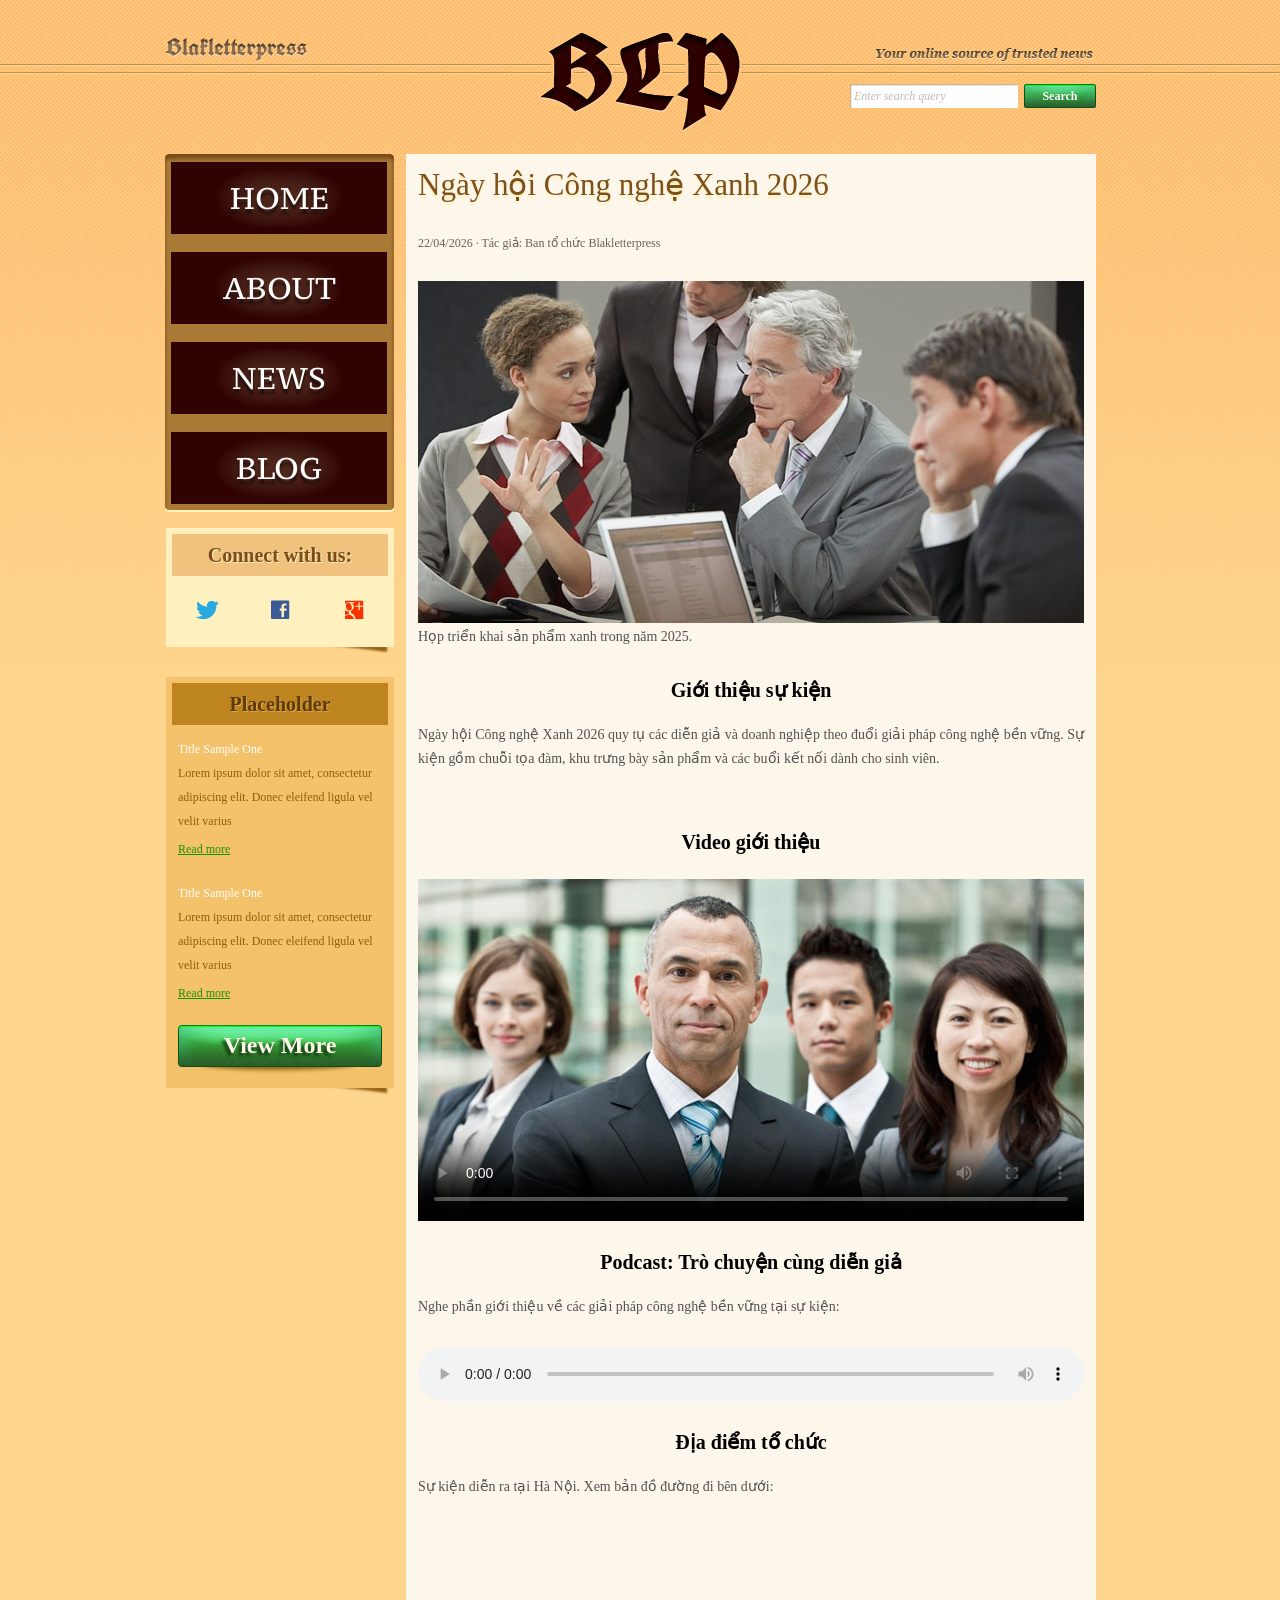
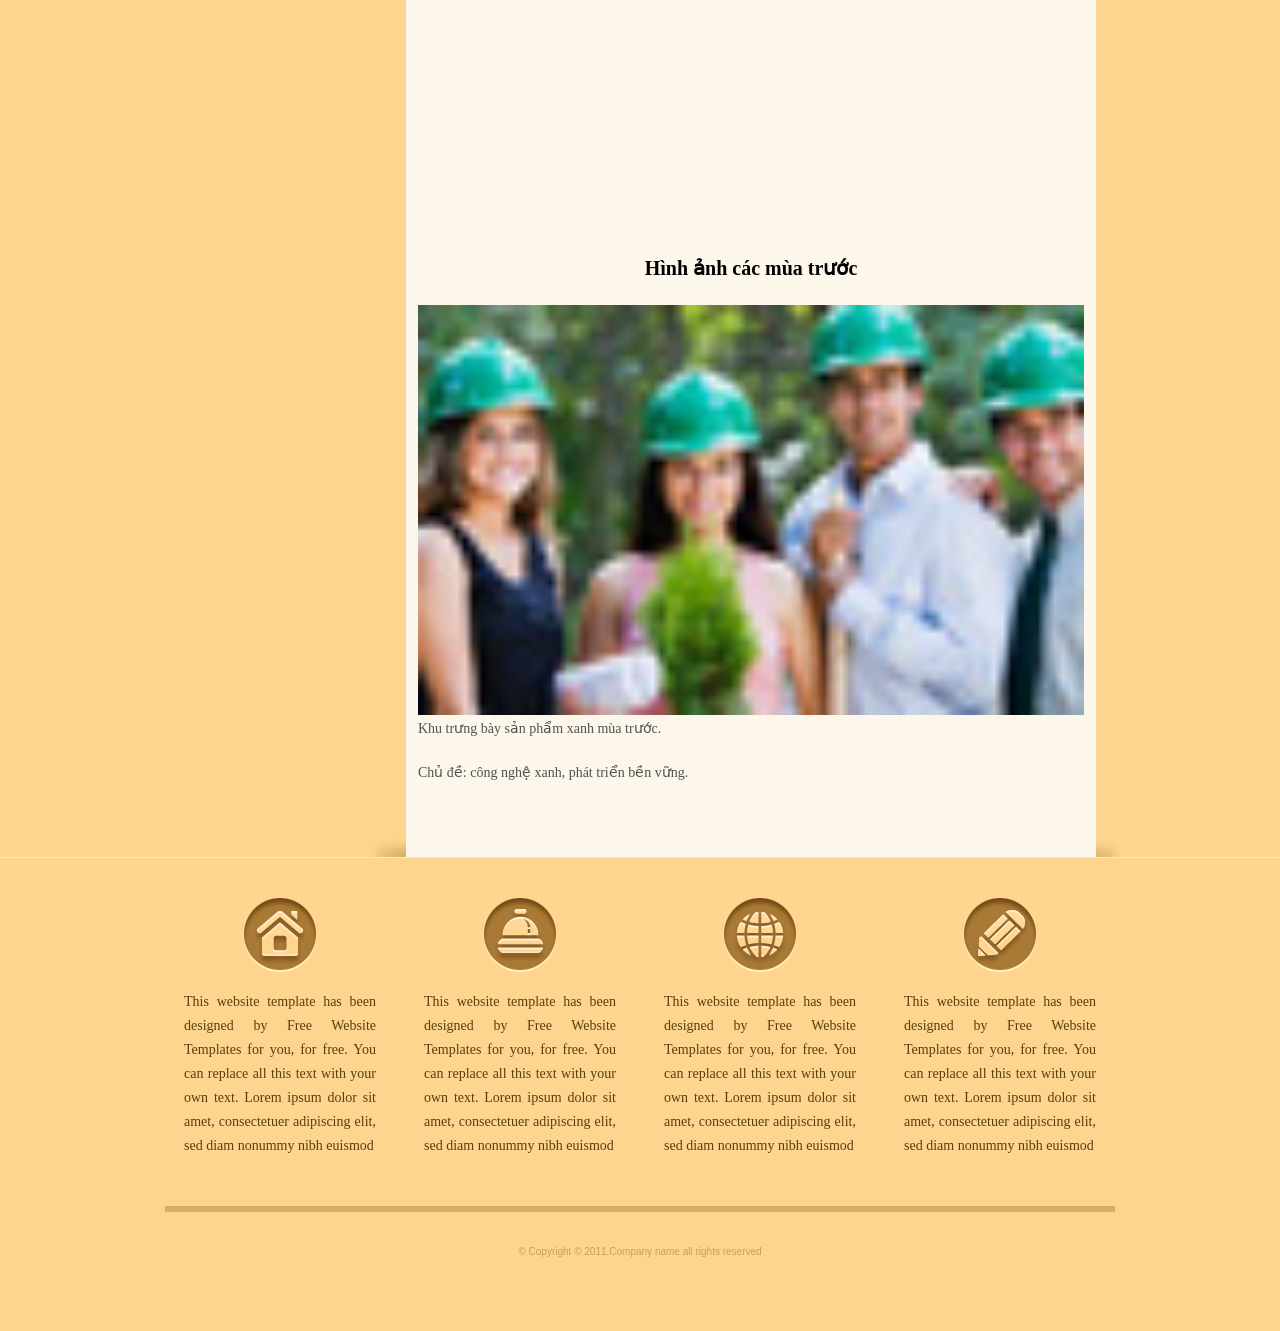
==== Assignment_02/media.html @ 8054fc32 "Add Assignment 02 web pages" ====
<!DOCTYPE html>
<!-- Website template by freewebsitetemplates.com -->
<html lang="vi">
<head>
	<meta charset="UTF-8">
	<meta name="viewport" content="width=device-width, initial-scale=1.0">
	<title>Ngày hội Công nghệ Xanh 2026 | Blakletterpress</title>
	<link rel="stylesheet" href="css/style.css" type="text/css">
</head>
<body>
	<div id="page">
		<header id="header">
			<div id="motto">
				<a href="index.html" class="sitename"><img src="images/blakletterpress.png" height="24" width="142" alt="Blakletterpress"></a>
				<p>
					<img src="images/header-text.png" height="14" width="218" alt="Your online source of trusted news">
				</p>
			</div>
			<div id="logo">
				<a href="index.html"><img src="images/logo.png" alt="Blakletterpress"></a>
			</div>
			<div id="searchbar">
				<form action="#" method="post">
					<input type="text" value="Enter search query" class="txtfield" onBlur="javascript:if(this.value==''){this.value=this.defaultValue;}" onFocus="javascript:if(this.value==this.defaultValue){this.value='';}">
					<input type="submit" value="Search" class="btn">
				</form>
			</div>
		</header>
		<div id="contents">
			<main id="main">
				<article class="body media-story">
					<h1>Ngày hội Công nghệ Xanh 2026</h1>
					<p class="event-meta"><time datetime="2026-04-22">22/04/2026</time> · Tác giả: Ban tổ chức Blakletterpress</p>

					<figure class="media-figure">
						<img src="images/meeting.jpg" alt="Các thành viên trao đổi về kế hoạch phát triển sản phẩm xanh" width="666" height="342">
						<figcaption>Họp triển khai sản phẩm xanh trong năm 2025.</figcaption>
					</figure>

					<section>
						<h2>Giới thiệu sự kiện</h2>
						<p>Ngày hội Công nghệ Xanh 2026 quy tụ các diễn giả và doanh nghiệp theo đuổi giải pháp công nghệ bền vững. Sự kiện gồm chuỗi tọa đàm, khu trưng bày sản phẩm và các buổi kết nối dành cho sinh viên.</p>
					</section>

					<section>
						<h2>Video giới thiệu</h2>
						<video controls preload="metadata" poster="images/team-large.jpg" aria-label="Video giới thiệu thiên nhiên và môi trường xanh">
							<source src="https://developer.mozilla.org/shared-assets/videos/flower.mp4" type="video/mp4">
							Trình duyệt của bạn không hỗ trợ phát video HTML5.
						</video>
					</section>

					<section>
						<h2>Podcast: Trò chuyện cùng diễn giả</h2>
						<p class="media-note">Nghe phần giới thiệu về các giải pháp công nghệ bền vững tại sự kiện:</p>
						<audio controls preload="metadata">
							<source src="media/podcast-gioi-thieu.m4a" type="audio/mp4">
							Trình duyệt của bạn không hỗ trợ phát âm thanh HTML5.
						</audio>
					</section>

					<section>
						<h2>Địa điểm tổ chức</h2>
						<p class="media-note">Sự kiện diễn ra tại Hà Nội. Xem bản đồ đường đi bên dưới:</p>
						<iframe class="map-frame" title="Bản đồ Hà Nội, địa điểm tổ chức Ngày hội Công nghệ Xanh 2026" src="https://www.google.com/maps?q=Hanoi%2C+Vietnam&amp;output=embed" loading="lazy" referrerpolicy="no-referrer-when-downgrade" allowfullscreen></iframe>
					</section>

					<section>
						<h2>Hình ảnh các mùa trước</h2>
						<figure class="media-figure">
							<img src="images/ecofriends.jpg" alt="Đội ngũ giới thiệu sản phẩm thân thiện với môi trường" width="78" height="48" loading="lazy">
							<figcaption>Khu trưng bày sản phẩm xanh mùa trước.</figcaption>
						</figure>
						<p>Chủ đề: công nghệ xanh, phát triển bền vững.</p>
					</section>
				</article>
			</main>
			<aside id="sidebar">
				<nav id="navigation" aria-label="Điều hướng chính">
					<div>
						<ul>
							<li><a href="index.html">Home</a></li>
							<li><a href="about.html">About</a></li>
							<li><a href="news.html">News</a></li>
							<li><a href="blog.html">Blog</a></li>
						</ul>
					</div>
				</nav>
				<div class="section">
					<div id="connect">
						<h2>Connect with us:</h2>
						<a href="http://freewebsitetemplates.com/go/twitter/" target="_blank" class="twitter" aria-label="Twitter"></a>
						<a href="http://freewebsitetemplates.com/go/facebook/" target="_blank" class="facebook" aria-label="Facebook"></a>
						<a href="http://freewebsitetemplates.com/go/googleplus/" target="_blank" class="googleplus" aria-label="Google Plus"></a>
					</div>
				</div>
				<div class="section">
					<div id="posts">
						<h2>Placeholder</h2>
						<ul>
							<li>
								<h5>Title Sample One</h5>
								<p>Lorem ipsum dolor sit amet, consectetur adipiscing elit. Donec eleifend ligula vel velit varius</p>
								<a href="news.html" class="more">Read more</a>
							</li>
							<li>
								<h5>Title Sample One</h5>
								<p>Lorem ipsum dolor sit amet, consectetur adipiscing elit. Donec eleifend ligula vel velit varius</p>
								<a href="news.html" class="more">Read more</a>
							</li>
						</ul>
						<a href="news.html" class="btn2">View More</a>
					</div>
				</div>
			</aside>
		</div>
		<footer id="footer">
			<div>
				<ul id="featured">
					<li><a href="index.html" class="home" aria-label="Home"></a><p>This website template has been designed by Free Website Templates for you, for free. You can replace all this text with your own text. Lorem ipsum dolor sit amet, consectetuer adipiscing elit, sed diam nonummy nibh euismod</p></li>
					<li><a href="index.html" class="bell" aria-label="News"></a><p>This website template has been designed by Free Website Templates for you, for free. You can replace all this text with your own text. Lorem ipsum dolor sit amet, consectetuer adipiscing elit, sed diam nonummy nibh euismod</p></li>
					<li><a href="index.html" class="globe" aria-label="Website"></a><p>This website template has been designed by Free Website Templates for you, for free. You can replace all this text with your own text. Lorem ipsum dolor sit amet, consectetuer adipiscing elit, sed diam nonummy nibh euismod</p></li>
					<li><a href="index.html" class="pencil" aria-label="Blog"></a><p>This website template has been designed by Free Website Templates for you, for free. You can replace all this text with your own text. Lorem ipsum dolor sit amet, consectetuer adipiscing elit, sed diam nonummy nibh euismod</p></li>
				</ul>
				<p id="footnote">© Copyright © 2011.Company name all rights reserved</p>
			</div>
		</footer>
	</div>
</body>
</html>
---- Assignment_02/css/style.css ----
/* Website template by freewebsitetemplates.com */
@font-face {
	font-family: 'PTSerif-Caption';
	src: url('../fonts/PT_Serif-Caption-Web-Regular.eot');
	src: local('☺'), url('../fonts/PT_Serif-Caption-Web-Regular.woff') format('woff'), url('../fonts/PT_Serif-Caption-Web-Regular.ttf') format('truetype'), url('../fonts/PT_Serif-Caption-Web-Regular.svg') format('svg');
	font-weight: normal;
	font-style: normal;
}
@font-face {
	font-family: 'UnifrakturCook-Bold';
	src: url('../fonts/UnifrakturCook-Bold.eot');
	src: local('☺'), url('../fonts/UnifrakturCook-Bold.woff') format('woff'), url('../fonts/UnifrakturCook-Bold.ttf') format('truetype'), url('../fonts/UnifrakturCook-Bold.svg') format('svg');
	font-weight: normal;
	font-style: normal;
}
body {
	background: #fed58e url(../images/bg-body.png) repeat-x left top;
	font-family: Georgia, "Times New Roman", Times, serif;
	margin: 0;
}
#background {
}
#page {
	width: 960px;
	margin: 0 auto;
}
img {
	border: 0;
}
/*------------------------------ SPRITES ------------------------------*/
.btn, .btn2, #searchbar form input.txtfield, #navigation li, #navigation li a:hover, #navigation li.selected a {
	background: url(../images/interface.png) no-repeat;
}
#navigation, #navigation > div, #navigation ul {
	background-image: url(../images/bg-navigation.png);
	background-repeat: no-repeat;
}
#connect > a, #featured li > a {
	background: url(../images/icons.png) no-repeat;
}
.btn {
	background-position: -178px 0;
	color: #fcfefc;
	cursor: pointer;
	font-family: Georgia, "Times New Roman", Times, serif;
	font-size: 12px;
	font-weight: bold;
	height: 24px;
	line-height: 24px;
	width: 72px;
	padding: 0 0 4px;
	text-align: center;
}
.btn:hover {
	background-position: -260px 0;
}
.btn2 {
	background-position: 0 -32px;
	display: block;
	color: #fdf6ea;
	font-family: Georgia, "Times New Roman", Times, serif;
	font-size: 24px;
	font-weight: bold;
	height: 51px;
	line-height: 40px;
	width: 204px;
	text-align: center;
	text-decoration: none;
	text-shadow: -3px 3px 3px #173c13;
}
.btn2:hover {
	background-position: -216px -31px;
}
/*------------------------------ HEADER ------------------------------*/
#header {
	height: 106px;
	padding: 24px 0;
	text-align: center;
	position: relative
}
/** motto **/
#motto {
	text-align: right;
	padding: 13px 27px 15px 0;
}
a.sitename {
	float: left;
	display: inline-block;
	font-family: "UnifrakturCook-Bold";
	font-size: 24px;
	height: 24px;
	margin-left: 5px;
}
#motto p {
	display: inline-block;
	height: 24px;
	line-height: 24px;
	margin: 8px 0 0;
}
/** Logo **/
#logo {
	display: inline-block;
	position: absolute;
	left: 360px;
	top: 24px;
}
/** Searchbar **/
#searchbar {
	padding: 0 24px 15px 0;
	text-align: right;
}
#searchbar form {
	display: inline-block;
*float: right; /** Needed for IE7 **/
}
#searchbar form input {
	float: left;
	border: 0;
	margin: 0;
}
#searchbar input.txtfield {
	background-position: 0 0;
	color: #c3baaf;
	font-family: Georgia, "Times New Roman", Times, serif;
	font-size: 12px;
	font-style: italic;
	height: 24px;
	line-height: 24px;
	width: 160px;
	margin: 0 6px 0 0;
	padding: 0 4px;
}
/*------------------------------ CONTENTS ------------------------------*/
#contents {
	background: url(../images/content-shadow.png) no-repeat right bottom;
*display: inline-block; /** Needed for IE7 **/
}
#contents:after {
	clear:both;
	content:"";
	display:block;
	height:0;
	line-height:0;
	visibility:hidden;
}
#contents h1 {
	color: #7e501c;
	font-size: 31px;
	font-weight: normal;
	margin: 0 0 30px;
	text-align: justify;
	text-shadow: 0 3px #fdf2be;
}
#contents h1 a {
	color: #7e501c;
}
#contents h1 em {
	font-weight: bold;
	text-transform: uppercase;
}
#contents h2 {
	font-size: 20px;
	line-height: 42px;
	margin: 0 0 24px;
	text-align: center;
}
#contents h3 {
	color: #300302;
	font-size: 18px;
	line-height: 24px;
	margin: 0 0 0;
	text-transform: uppercase;
}
#contents h4 {
	color: #300302;
	font-size: 14px;
	line-height: 24px;
	margin: 0;
}
#contents p {
	color: #525252;
	font-size: 14px;
	line-height: 24px;
	margin: 0;
	padding: 0 0 30px;
	text-align: justify;
}
#contents p a {
	color: #525252;
}
#contents p a:hover {
	color: #e19320;
}
/** MAIN **/
#main {
	float: right;
	background-color: #fdf6ea;
	min-height: 982px;
	width: 666px;
	margin: 0 24px 0 12px;
	padding: 12px 12px 22px;
}
#main div.body {
	padding: 0 30px;
}
/** list **/
#list {
	list-style: none;
	margin: 30px 0;
	padding: 0;
}
#list li {
	display: inline-block;
	width: 100%;
	margin: 0 0 54px;
}
#list span.time {
	float: right;
	font-size: 12px;
	font-weight: bold;
	margin: 7px 0 0;
}
#list li p {
	padding-bottom: 0;
}
#list li a.more {
	float: right;
	color: #300302;
	font-size: 14px;
	font-style: italic;
}
#list li a.more:hover {
	color: #097a07;
}
/** pagination **/
#pagination {
	font-family: Arial, Helvetica, sans-serif;
	font-size: 12px;
	text-align: center;
}
#pagination a {
	color: #a2a2a1;
	margin: 0 3px;
	padding: 0 2px;
	text-decoration: none;
}
#pagination a:hover {
	color: #be841f;
}
/** gallery **/
#gallery {
	margin: 0 0 36px;
}
#gallery > div {
	margin: 0 0 14px;
}
#gallery ul {
	background-color: #ebe0ce;
	display: inline-block;
	list-style: none;
	width: 606px;
	margin: 0;
	padding: 6px 30px;
}
#gallery ul li {
	float: left;
	cursor: pointer;
	height: 48px;
	width: 78px;
	margin: 0 11px;
}
#gallery ul li:hover {
	filter:alpha(opacity=80);
	opacity: 0.8;
}
/** SIDEBAR **/
#sidebar {
	float: left;
	height: auto;
	width: 229px;
	margin-left: 5px;
}
#sidebar div.section {
	background: url(../images/box-shadow-bottom.png) no-repeat left bottom;
	margin: 0 0 24px;
	padding: 0 0 6px;
}
/** Navigation **/
#navigation {
	background-position: -468px bottom;
	margin: 0 0 16px;
	padding: 0 0 8px;
}
#navigation > div {
	background-position: 0 top;
	padding: 8px 0 0;
}
#navigation ul {
	background-position: -234px top;
	background-repeat: repeat-y;
	list-style: none;
	margin: 0;
	padding: 0 6px;
}
#navigation li {
	background-position: 0 -90px;
	height: 72px;
	width: 216px;
	margin-top: 18px;
}
#navigation li:hover, #navigation li.selected {
	background-position: -226px -90px;
}
#navigation li:first-child {
	margin-top: 0;
}
#navigation li a {
	color: #fffefd;
	display: block;
	font: 30px/72px "PTSerif-Caption";
	text-align: center;
	text-decoration: none;
	text-transform: uppercase;
	text-shadow: 0 5px 2px #27100c;
}
#navigation li a:hover, #navigation li.selected a {
	background-position: 24px -162px;
}
/** connect **/
#connect {
	background-color: #fef1bf;
	margin-left: 1px;
	padding: 6px;
}
#connect h2 {
	background-color: #f0c27e;
	color: #7b4c1a;
	text-shadow: 1px 1px #fdf2be;
}
#connect > a {
	display: inline-block;
	height: 19px;
	width: 23px;
	margin: 0 24px 18px;
}
#connect a.twitter {
	background-position: 0 0;
}
#connect a.facebook {
	background-position: -72px 0;
	width: 19px;
}
#connect a.googleplus {
	background-position: -141px 0;
	width: 22px;
}
/** Post **/
#posts {
	background-color: #f4c26b;
	margin-left: 1px;
	padding: 6px;
}
#posts h2 {
	background-color: #be841f;
	color: #5c3b10;
	margin-bottom: 12px;
	text-shadow: 1px 1px #dfa643;
}
#posts ul {
	list-style: none;
	margin: 0;
	padding: 0 6px;
	overflow: hidden;
}
#posts li {
	margin: 0 0 24px;
}
#posts h5 {
	color: #fff;
	font-size: 12px;
	font-weight: normal;
	line-height: 24px;
	margin: 0;
}
#posts p {
	color: #8f5e08;
	font-size: 12px;
	padding-bottom: 6px;
	text-align: left;
}
#posts a.more {
	color: #199209;
	font-size: 12px;
}
#posts a.more:hover {
	color: #bb8528;
}
#posts a.btn2 {
	margin: 0 auto 6px;
}
/** hover states **/
#contents h1 a:hover, #posts p a:hover {
	text-decoration: none;
}
/*------------------------------ FOOTER ------------------------------*/
#footer {
	border-top: 1px solid #ffe6bc;
	width: 100%;
	padding: 40px 0;
	position: absolute;
	left: 0;
}
#footer > div {
	width: 960px;
	margin: 0 auto;
}
/** featured **/
#featured {
	display: inline-block;
	list-style: none;
	margin: 0 0 30px;
	padding: 0;
}
#featured li {
	float: left;
	width: 192px;
	margin: 0 24px;
}
#featured li > a {
	display: block;
	height: 74px;
	width: 72px;
	margin: 0 auto 18px;
}
#featured li a.home {
	background-position: -91px -27px;
}
#featured li a.bell {
	background-position: -91px -112px;
}
#featured li a.globe {
	background-position: -91px -196px;
}
#featured li a.pencil {
	background-position: -91px -280px;
}
#featured li a.home:hover {
	background-position: 0 -27px;
}
#featured li a.bell:hover {
	background-position: 0 -112px;
}
#featured li a.globe:hover {
	background-position: 0 -196px;
}
#featured li a.pencil:hover {
	background-position: 0 -280px;
}
#featured li p {
	color: #593e0f;
	font: 14px/24px "Times New Roman", Times, serif;
	text-align: justify;
}
#featured li p a {
	color: #593e0f;
}
#featured li p a:hover {
	color: #bb8528;
}
#footnote {
	color: #c89f59;
	font-family: "Trebuchet MS", Arial, Helvetica, sans-serif;
	font-size: 10px;
	width: 950px;
	border-top: 6px solid #d6ae6a;
	margin: 0 auto;
	padding: 34px 0;
	text-align: center;
}

/* Assignment 02: registration form */
#contents .registration-intro {
	padding-bottom: 12px;
}
.registration-form fieldset {
	border: 1px solid #d6d0c4;
	margin: 0 0 8px;
	padding: 7px 10px 10px;
}
.registration-form legend {
	color: #4b4132;
	font-size: 13px;
	padding: 0 4px;
}
.registration-form .form-field {
	margin: 0 0 10px;
}
.registration-form .form-field:last-child {
	margin-bottom: 0;
}
.registration-form .form-field > label {
	color: #525252;
	display: block;
	font-size: 12px;
	line-height: 18px;
	margin: 0 0 3px;
}
.registration-form .field-label {
	color: #525252;
	display: block;
	font-size: 12px;
	line-height: 18px;
	margin: 0 0 3px;
}
.registration-form input[type="text"],
.registration-form input[type="email"],
.registration-form input[type="password"],
.registration-form input[type="tel"],
.registration-form input[type="date"],
.registration-form select,
.registration-form textarea {
	background-color: #fff;
	border: 1px solid #bdb7ac;
	box-sizing: border-box;
	color: #333;
	font: 12px Georgia, "Times New Roman", Times, serif;
	max-width: 100%;
	padding: 4px 6px;
}
.registration-form input[type="text"],
.registration-form input[type="email"],
.registration-form input[type="password"],
.registration-form input[type="tel"],
.registration-form input[type="date"],
.registration-form select {
	min-height: 25px;
	width: 230px;
}
.registration-form .choice-group {
	display: flex;
	flex-wrap: wrap;
	gap: 6px 16px;
}
.registration-form .choice-group label,
.registration-form .consent-label {
	align-items: center;
	color: #525252;
	display: inline-flex;
	font-size: 12px;
	gap: 4px;
	line-height: 18px;
}
.registration-form input[type="checkbox"],
.registration-form input[type="radio"] {
	margin: 0;
}
.registration-form textarea {
	min-height: 72px;
	resize: vertical;
	width: 100%;
}
.registration-form .form-actions {
	display: flex;
	gap: 8px;
}
.registration-form button.btn {
	border: 0;
}
#contents .registration-form .form-status {
	color: #176a20;
	font-size: 13px;
	line-height: 20px;
	margin: 8px 0 0;
	padding: 0;
	text-align: left;
}

/* Assignment 02: HTML5 media page */
#contents .media-story .event-meta {
	color: #6a6257;
	font-size: 12px;
	line-height: 20px;
	padding-bottom: 12px;
}
#contents .media-story section {
	margin: 0 0 20px;
}
#contents .media-story h2 {
	margin: 14px 0 12px;
}
#contents .media-figure {
	margin: 16px 0 20px;
}
#contents .media-figure img {
	display: block;
	height: auto;
	max-width: 100%;
	width: 100%;
}
#contents .media-figure figcaption {
	color: #525252;
	font-size: 14px;
	line-height: 24px;
	padding-top: 2px;
	text-align: left;
}
#contents .media-story video {
	background: #111;
	display: block;
	height: auto;
	margin: 16px 0 0;
	max-width: 100%;
	width: 100%;
}
#contents .media-story audio {
	display: block;
	margin: 16px 0 0;
	max-width: 100%;
	width: 100%;
}
#contents .media-story .map-frame {
	border: 0;
	display: block;
	height: 300px;
	margin: 16px 0 0;
	max-width: 100%;
	width: 100%;
}
#contents .media-story .media-note {
	padding-bottom: 12px;
}
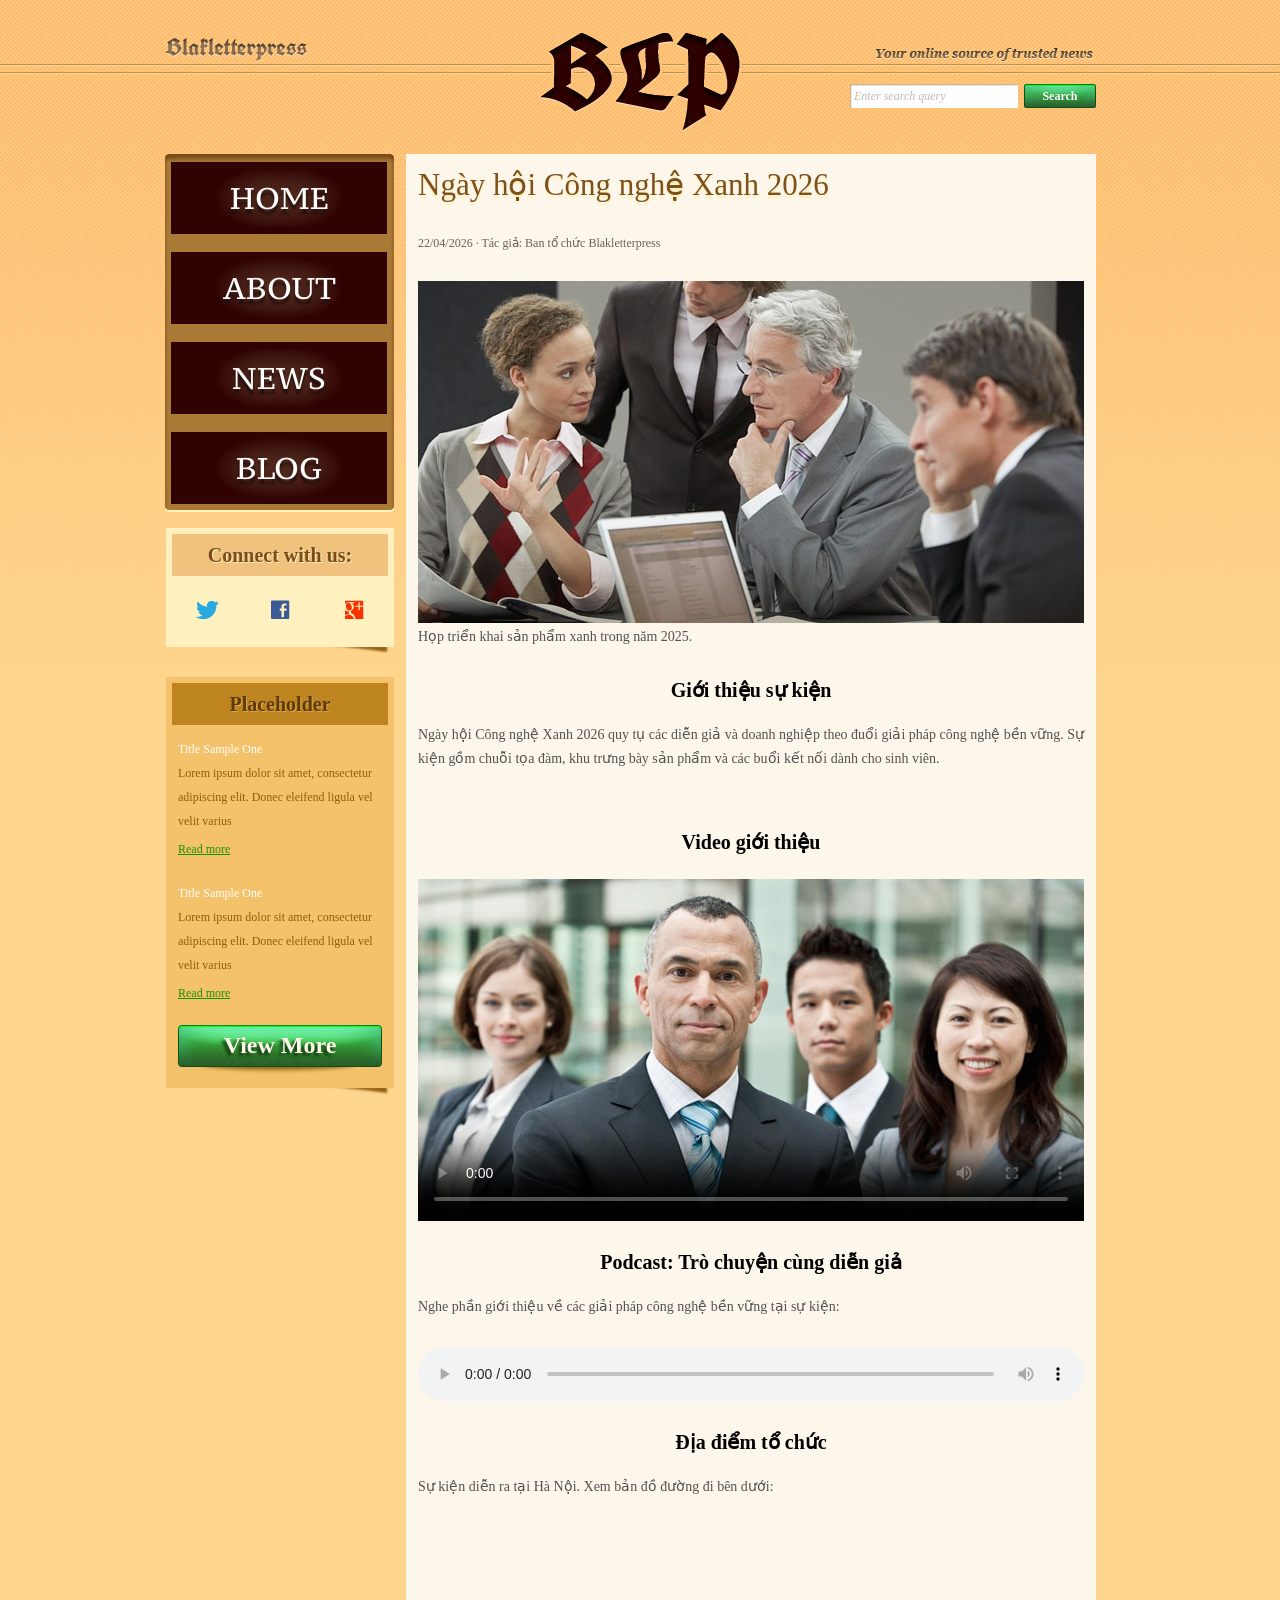
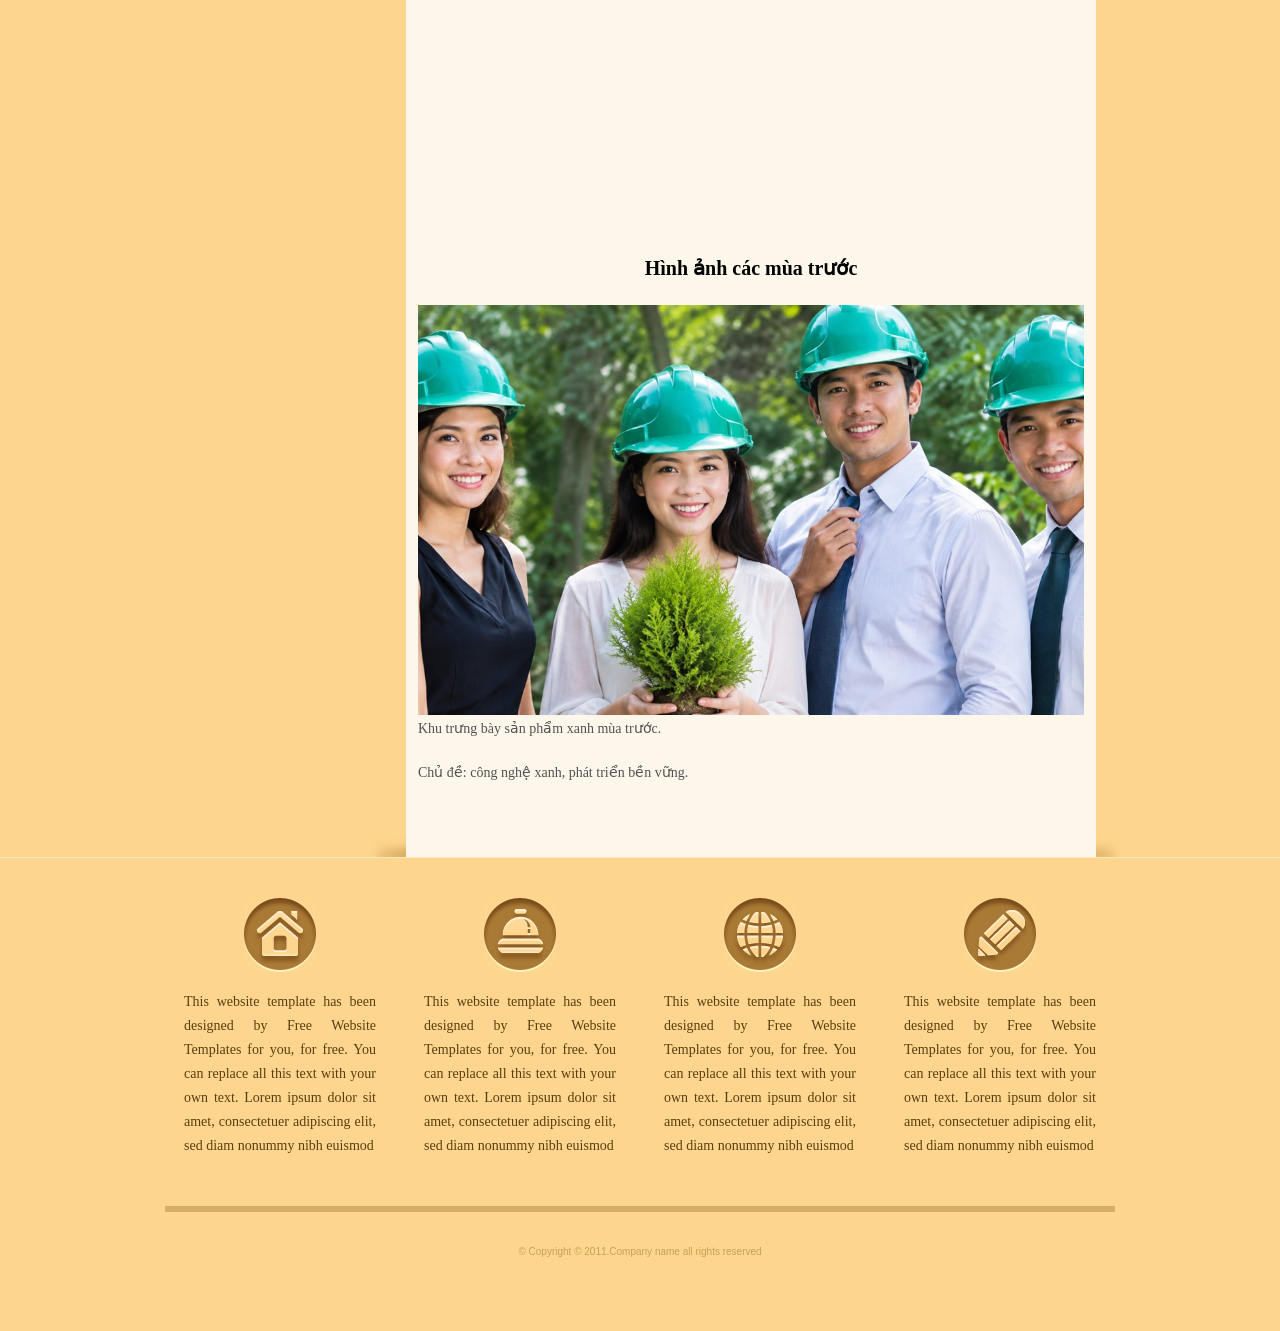
==== commit 49fac7e7: "Replace blurred media image with high-res version" ====
--- a/Assignment_02/media.html
+++ b/Assignment_02/media.html
@@ -67,8 +67,8 @@
 
 					<section>
 						<h2>Hình ảnh các mùa trước</h2>
-						<figure class="media-figure">
-							<img src="images/ecofriends.jpg" alt="Đội ngũ giới thiệu sản phẩm thân thiện với môi trường" width="78" height="48" loading="lazy">
+						<figure class="media-figure season-image">
+							<img src="images/ecofriends-hd.jpg" alt="Đội ngũ giới thiệu sản phẩm thân thiện với môi trường" width="1200" height="600" loading="lazy">
 							<figcaption>Khu trưng bày sản phẩm xanh mùa trước.</figcaption>
 						</figure>
 						<p>Chủ đề: công nghệ xanh, phát triển bền vững.</p>
--- a/Assignment_02/css/style.css
+++ b/Assignment_02/css/style.css
@@ -597,6 +597,10 @@
 	max-width: 100%;
 	width: 100%;
 }
+#contents .media-figure.season-image img {
+	aspect-ratio: 1.625 / 1;
+	object-fit: cover;
+}
 #contents .media-figure figcaption {
 	color: #525252;
 	font-size: 14px;
